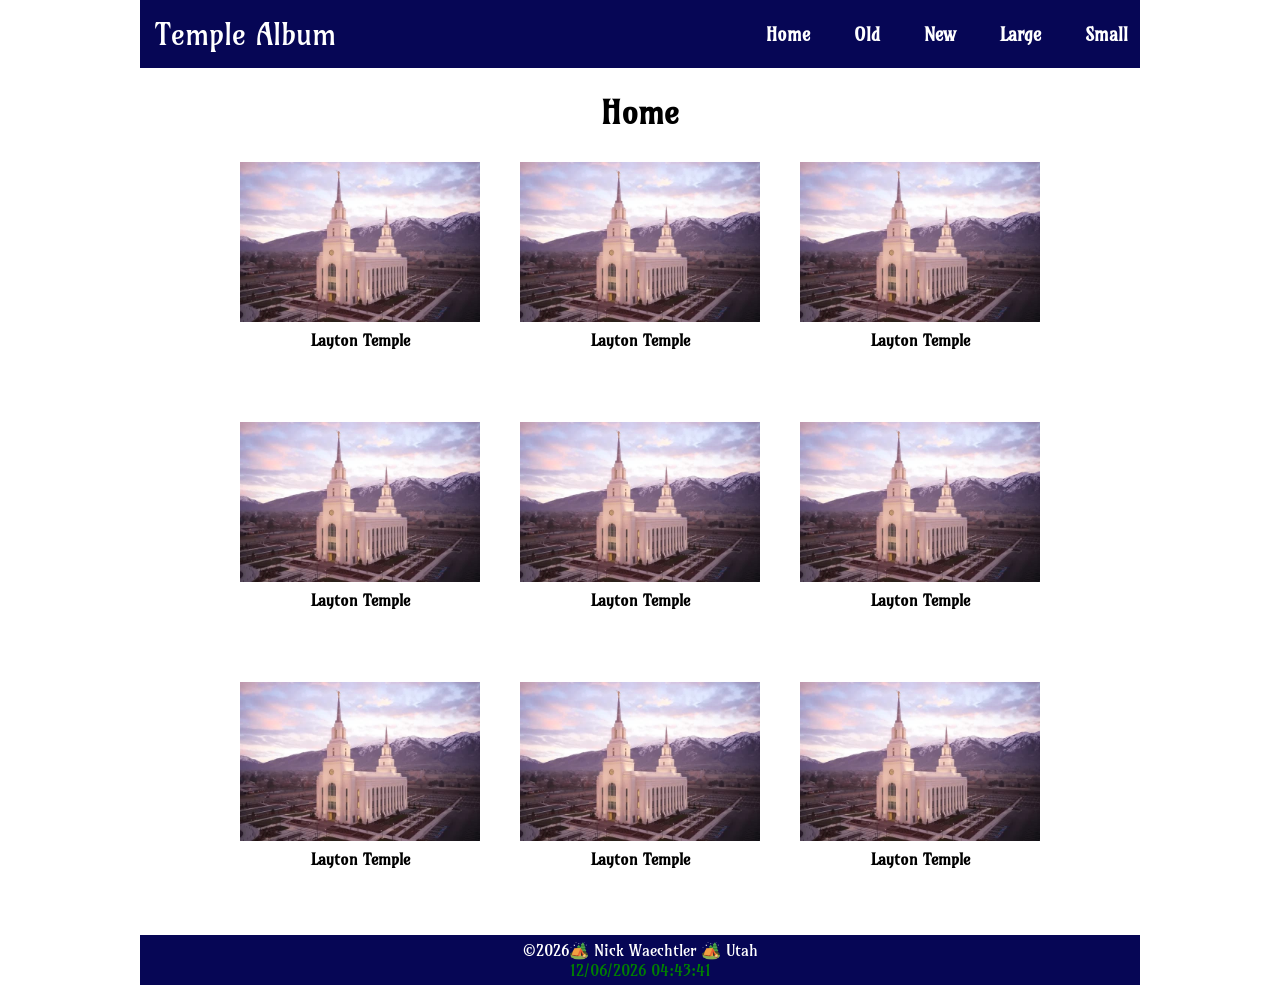
==== filtered-temples.html @ 926436fc "filtered temples project" ====
<!DOCTYPE html>
<html lang="en">

<head>
    <meta charset="UTF-8">
    <meta name="viewport" content="width=device-width, initial-scale=1.0">
    <title>Temple Album</title>
    <meta name="description" content="Nick Waechtlers Temple Album Week 2 project - WDD131">
    <meta name="author" content="Nick Waechtler">
    <link rel="stylesheet" href="styles/temples.css">
    <link rel="stylesheet" href="styles/temples-large.css">
    <link rel="preconnect" href="https://fonts.googleapis.com">
    <link rel="preconnect" href="https://fonts.gstatic.com" crossorigin>
    <link
        href="https://fonts.googleapis.com/css2?family=Amarante&family=Arimo:ital,wght@0,400..700;1,400..700&family=Roboto:ital,wght@0,100..900;1,100..900&display=swap"
        rel="stylesheet">
    <script src="scripts/temples.js" defer></script>
</head>

<body>
    <header>
        <div class="header-top">
            <p>Temple Album</p>
            <a id="menu" href="#"></a>
        </div>
        <nav>
            <ul class="navigation">
                <li><a href="#">Home</a></li>
                <li><a href="#">Old</a></li>
                <li><a href="#">New</a></li>
                <li><a href="#">Large</a></li>
                <li><a href="#">Small</a></li>
            </ul>
        </nav>
    </header>
    <main>
        <h1>Home</h1>
        <figure>
            <img src="images/layton_utah_temple.jpg" alt="Layton Temple">
            <figcaption>Layton Temple</figcaption>
        </figure>
        <figure>
            <img src="images/layton_utah_temple.jpg" alt="Layton Temple">
            <figcaption>Layton Temple</figcaption>
        </figure>
        <figure>
            <img src="images/layton_utah_temple.jpg" alt="Layton Temple">
            <figcaption>Layton Temple</figcaption>
        </figure>
        <figure>
            <img src="images/layton_utah_temple.jpg" alt="Layton Temple">
            <figcaption>Layton Temple</figcaption>
        </figure>
        <figure>
            <img src="images/layton_utah_temple.jpg" alt="Layton Temple">
            <figcaption>Layton Temple</figcaption>
        </figure>
        <figure>
            <img src="images/layton_utah_temple.jpg" alt="Layton Temple">
            <figcaption>Layton Temple</figcaption>
        </figure>
        <figure>
            <img src="images/layton_utah_temple.jpg" alt="Layton Temple">
            <figcaption>Layton Temple</figcaption>
        </figure>
        <figure>
            <img src="images/layton_utah_temple.jpg" alt="Layton Temple">
            <figcaption>Layton Temple</figcaption>
        </figure>
        <figure>
            <img src="images/layton_utah_temple.jpg" alt="Layton Temple">
            <figcaption>Layton Temple</figcaption>
        </figure>
    </main>
    <footer>
        <p>&copy;<span id="currentyear"></span> 🏕️ Nick Waechtler 🏕️ Utah</p>
        <p id="lastModified"></p>
    </footer>
</body>

</html>
---- styles/temples.css ----
* {
    margin: 0;
    padding: 0;
    box-sizing: border-box;
}

#menu {
    display: block;
    font-size: 2rem;
    font-weight: 700;
    text-decoration: none;
    padding: .5rem .75rem;
    background-color: rgb(6, 6, 85);
    color: #fff;
    margin-left: auto;
}

#menu::before {
    content: "≡";
}

#menu.show::before {
    content: "x";
}

.navigation {
   list-style: none;
   margin: 0 auto;
   max-width: 760px;
}

.navigation li {
    display: none;
}

.navigation a {
    display: block;
    padding: 0.75rem;
    text-align: center;
    text-decoration: none;
    color: white;
    background-color: rgb(6, 6, 85);
    font-weight: 700;
    transition: 0.5s;
    font-size: clamp(1rem, 2vmin, 1.5rem);
    
}

.navigation a:hover, .navigation a:active {
    color: white;
    background-color: black;
}

.navigation.show {
    display: flex;
    flex-direction: column;
    align-items: center;
    padding-top: 1rem;
}

nav {
    position: relative;
}

.show li {
    display: block;
}

.hide {
    display: none;
}

main {
    max-width: 95%;
    margin: 1.5rem auto;
    padding: 0 10px;
}

main h1 {
    text-align: center;
}

figure {
    display: grid;
    grid-template-columns: 1fr;
    justify-items: center;
    margin: 0 0 2rem 0;
    padding: 10px;
}

figure img {
    width: 100%;
    max-width: 400;
}

figcaption {
    text-align: center;
    margin-top: 8px;
    font-weight: bold;
}

header,
footer {
    max-width: 840px;
    margin: 0 auto;   
}

header {
    background-color: rgb(6, 6, 85);
    color: white;
    align-items: center;
}

.header-top {
    display: flex;
    justify-content: space-between;
    align-items: center;
    padding: 15px;
}

header p {
    color: #fff;
    font-size: 30px;
}

body {
    font-family: "Amarante", serif;
    font-weight: 400;
    font-style: normal;
}

footer {
    color: #fff;
    background-color: rgb(6, 6, 85);
    text-align: center;
    padding: 5px;
}

footer p {
    color: #fff;
    display: flex;
    justify-content: center;
    align-items: center;
    margin: 0;
}

#lastModified {
    color: green;
}

#currentyear {
    margin: 0;
    padding: 0;
}
---- styles/temples-large.css ----
@media only screen and (min-width: 1000px) {
    .navigation {
        display: flex;
    }

    .navigation li {
        display: block;
        flex: 1 1 100%;
    }

    #menu {
        display: none;
    }

    main {
        display: grid;
        grid-template-columns: repeat(3, 1fr);
        gap: 20px;
        max-width: 840px;
    }

    main h1 {
        grid-column: 1 / -1;
    }

    nav {
        margin-left: auto;
    }

    nav ul {
        display: flex;
        list-style-type: none;
        margin: 0;
        padding: 0;
        gap: 20px;
    }

    nav a {
        color: white;
        padding: 0.5rem;
        text-decoration: none;
    }

    nav a:hover {
        color: rgb(240, 111, 6);
    }

    header {
        display: flex;
        justify-content: space-between;
        align-items: center;
    }

    .header-top {
        display: flex;
        justify-content: space-between;
        align-items: center;
        padding: 15px;
    }

    header p {
        color: #fff;
        margin: 0;
        font-size: 30px;
    }

    header,
    footer {
        max-width: 1000px;
        margin: 0 auto;
    }

    body {
        font-family: "Amarante", serif;
        font-weight: 400;
        font-style: normal;
    }

    .hide {
        display: block;
    }
}
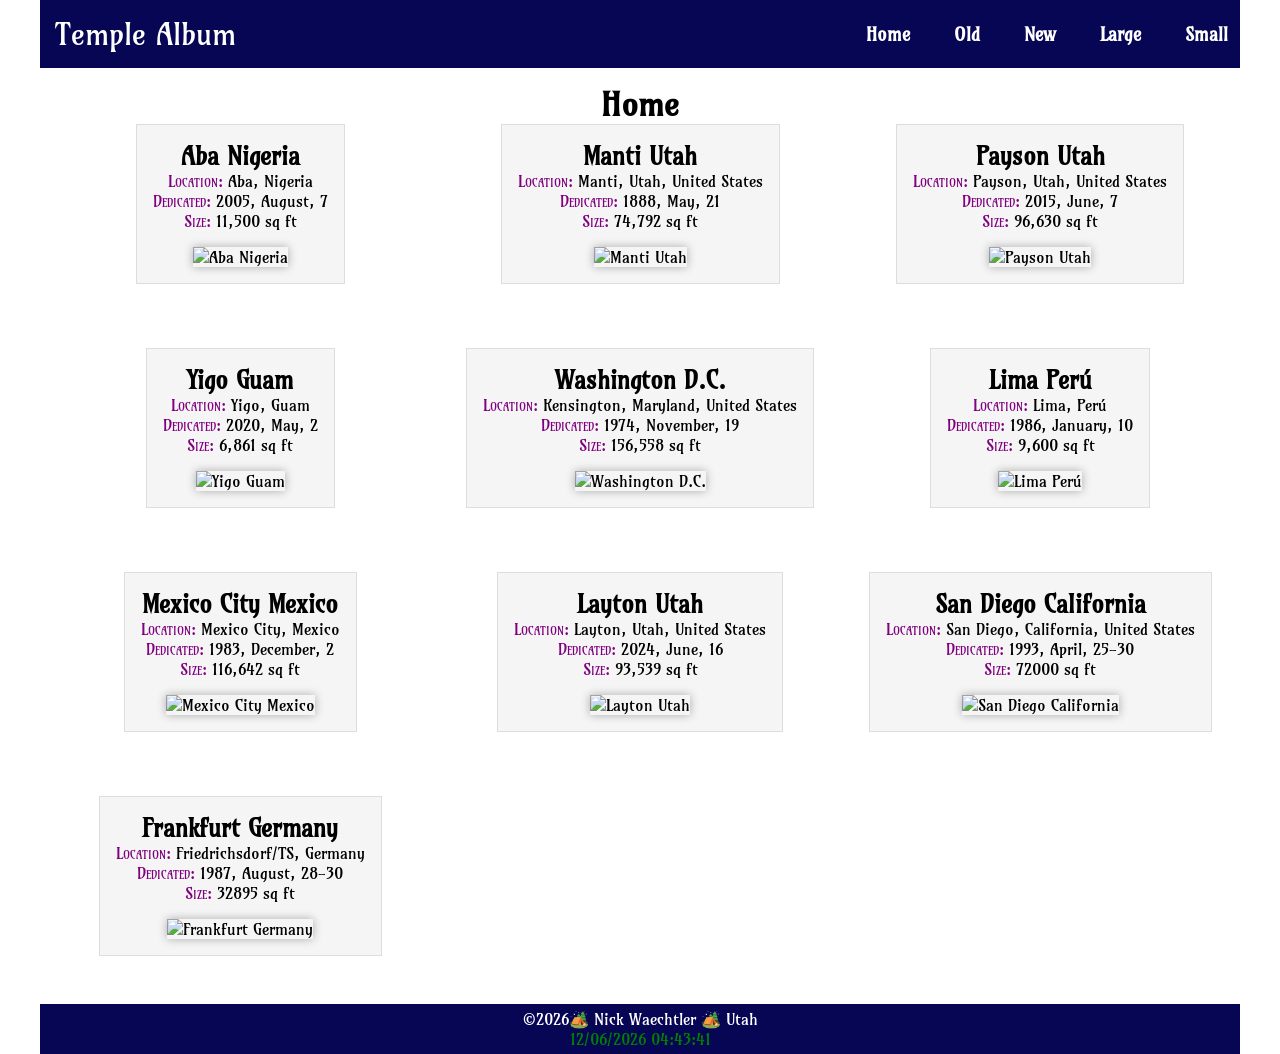
==== commit fd55fb7d: "added 3 new temples, created temple cards" ====
--- a/filtered-temples.html
+++ b/filtered-temples.html
@@ -7,14 +7,14 @@
     <title>Temple Album</title>
     <meta name="description" content="Nick Waechtlers Temple Album Week 2 project - WDD131">
     <meta name="author" content="Nick Waechtler">
-    <link rel="stylesheet" href="styles/temples.css">
-    <link rel="stylesheet" href="styles/temples-large.css">
+    <link rel="stylesheet" href="styles/filtered-temples.css">
+    <link rel="stylesheet" href="styles/filtered-temples-large.css">
     <link rel="preconnect" href="https://fonts.googleapis.com">
     <link rel="preconnect" href="https://fonts.gstatic.com" crossorigin>
     <link
         href="https://fonts.googleapis.com/css2?family=Amarante&family=Arimo:ital,wght@0,400..700;1,400..700&family=Roboto:ital,wght@0,100..900;1,100..900&display=swap"
         rel="stylesheet">
-    <script src="scripts/temples.js" defer></script>
+    <script src="scripts/filtered-temples.js" defer></script>
 </head>
 
 <body>
@@ -35,42 +35,7 @@
     </header>
     <main>
         <h1>Home</h1>
-        <figure>
-            <img src="images/layton_utah_temple.jpg" alt="Layton Temple">
-            <figcaption>Layton Temple</figcaption>
-        </figure>
-        <figure>
-            <img src="images/layton_utah_temple.jpg" alt="Layton Temple">
-            <figcaption>Layton Temple</figcaption>
-        </figure>
-        <figure>
-            <img src="images/layton_utah_temple.jpg" alt="Layton Temple">
-            <figcaption>Layton Temple</figcaption>
-        </figure>
-        <figure>
-            <img src="images/layton_utah_temple.jpg" alt="Layton Temple">
-            <figcaption>Layton Temple</figcaption>
-        </figure>
-        <figure>
-            <img src="images/layton_utah_temple.jpg" alt="Layton Temple">
-            <figcaption>Layton Temple</figcaption>
-        </figure>
-        <figure>
-            <img src="images/layton_utah_temple.jpg" alt="Layton Temple">
-            <figcaption>Layton Temple</figcaption>
-        </figure>
-        <figure>
-            <img src="images/layton_utah_temple.jpg" alt="Layton Temple">
-            <figcaption>Layton Temple</figcaption>
-        </figure>
-        <figure>
-            <img src="images/layton_utah_temple.jpg" alt="Layton Temple">
-            <figcaption>Layton Temple</figcaption>
-        </figure>
-        <figure>
-            <img src="images/layton_utah_temple.jpg" alt="Layton Temple">
-            <figcaption>Layton Temple</figcaption>
-        </figure>
+        <div class="temple-container"></div>
     </main>
     <footer>
         <p>&copy;<span id="currentyear"></span> 🏕️ Nick Waechtler 🏕️ Utah</p>
--- a/styles/filtered-temples.css
+++ b/styles/filtered-temples.css
@@ -0,0 +1,168 @@
+* {
+    margin: 0;
+    padding: 0;
+    box-sizing: border-box;
+}
+
+#menu {
+    display: block;
+    font-size: 2rem;
+    font-weight: 700;
+    text-decoration: none;
+    padding: .5rem .75rem;
+    background-color: rgb(6, 6, 85);
+    color: #fff;
+    margin-left: auto;
+}
+
+#menu::before {
+    content: "≡";
+}
+
+#menu.show::before {
+    content: "x";
+}
+
+.navigation {
+    list-style: none;
+    margin: 0 auto;
+    max-width: 760px;
+}
+
+.navigation li {
+    display: none;
+}
+
+.navigation a {
+    display: block;
+    padding: 0.75rem;
+    text-align: center;
+    text-decoration: none;
+    color: white;
+    background-color: rgb(6, 6, 85);
+    font-weight: 700;
+    transition: 0.5s;
+    font-size: clamp(1rem, 2vmin, 1.5rem);
+
+}
+
+.navigation a:hover,
+.navigation a:active {
+    color: white;
+    background-color: rgb(206, 119, 5);
+}
+
+.navigation.show {
+    display: flex;
+    flex-direction: column;
+    align-items: center;
+    padding-top: 1rem;
+}
+
+nav {
+    position: relative;
+}
+
+.show li {
+    display: block;
+}
+
+.hide {
+    display: none;
+}
+
+main {
+    max-width: 95%;
+    margin: 1.5rem auto;
+    padding: 0 10px;
+}
+
+main h1 {
+    text-align: center;
+}
+
+header,
+footer {
+    max-width: 450px;
+    margin: 0 auto;
+}
+
+header {
+    background-color: rgb(6, 6, 85);
+    color: white;
+    align-items: center;
+}
+
+.header-top {
+    display: flex;
+    justify-content: space-between;
+    align-items: center;
+    padding: 15px;
+}
+
+header p {
+    color: #fff;
+    font-size: 30px;
+}
+
+body {
+    font-family: "Amarante", serif;
+    font-weight: 400;
+    font-style: normal;
+}
+
+.temple-card img {
+    width: 100%;
+    max-width: 350px;
+    height: auto;
+    margin-top: 1rem auto 0;
+    box-shadow: 0 0 10px rgba(0, 0, 0, .3);
+}
+
+.temple-card {
+    background-color: #f5f5f5;
+    border: 1px solid #ddd;
+    text-align: center;
+    padding: 1rem;
+    max-width: 450px;
+    margin: 0 auto 2rem auto;
+}
+
+.temple.container {
+    display: flex;
+    flex-direction: column;
+    align-items: center;
+}
+
+.temple-card h2 {
+    margin-top: 0;
+}
+
+.temple-card span {
+    color: purple;
+    font-variant: small-caps;
+}
+
+footer {
+    color: #fff;
+    background-color: rgb(6, 6, 85);
+    text-align: center;
+    padding: 5px;
+}
+
+footer p {
+    color: #fff;
+    display: flex;
+    justify-content: center;
+    align-items: center;
+    margin: 0;
+}
+
+#lastModified {
+    color: green;
+}
+
+#currentyear {
+    margin: 0;
+    padding: 0;
+}
--- a/styles/filtered-temples-large.css
+++ b/styles/filtered-temples-large.css
@@ -0,0 +1,110 @@
+@media only screen and (min-width: 1000px) {
+    .navigation {
+        display: flex;
+    }
+
+    .navigation li {
+        display: block;
+        flex: 1 1 100%;
+    }
+
+    #menu {
+        display: none;
+    }
+
+    main {
+        max-width: 1200px;
+        margin: 0 auto;
+        padding: 1rem;
+    }
+
+    h1 {
+        text-align: center;
+    }
+
+    nav {
+        margin-left: auto;
+    }
+
+    nav ul {
+        display: flex;
+        list-style-type: none;
+        margin: 0;
+        padding: 0;
+        gap: 20px;
+    }
+
+    nav a {
+        color: white;
+        padding: 0.5rem;
+        text-decoration: none;
+    }
+
+    nav a:hover {
+        color: rgb(240, 111, 6);
+    }
+
+    header {
+        display: flex;
+        justify-content: space-between;
+        align-items: center;
+    }
+
+    .temple-container {
+        display: grid;
+        grid-template-columns: repeat(3, 1fr);
+        gap: 2rem;
+    }
+
+    .temple-card {
+        background-color: #f5f5f5;
+        border: 1px solid #ddd;
+        text-align: center;
+        padding: 1rem;
+    }
+
+    .temple-card h2 {
+        margin-top: 0;
+    }
+
+    .temple-card span {
+        color: purple;
+        font-variant: small-caps;
+    }
+
+    .temple-card img {
+        width: 100%;
+        height: auto;
+        margin-top: 1rem;
+        box-shadow: 0 0 10px rgba(0, 0, 0, .3);
+    }
+
+    .header-top {
+        display: flex;
+        justify-content: space-between;
+        align-items: center;
+        padding: 15px;
+    }
+
+    header p {
+        color: #fff;
+        margin: 0;
+        font-size: 30px;
+    }
+
+    header,
+    footer {
+        max-width: 1200px;
+        margin: 0 auto;
+    }
+
+    body {
+        font-family: "Amarante", serif;
+        font-weight: 400;
+        font-style: normal;
+    }
+
+    .hide {
+        display: block;
+    }
+}
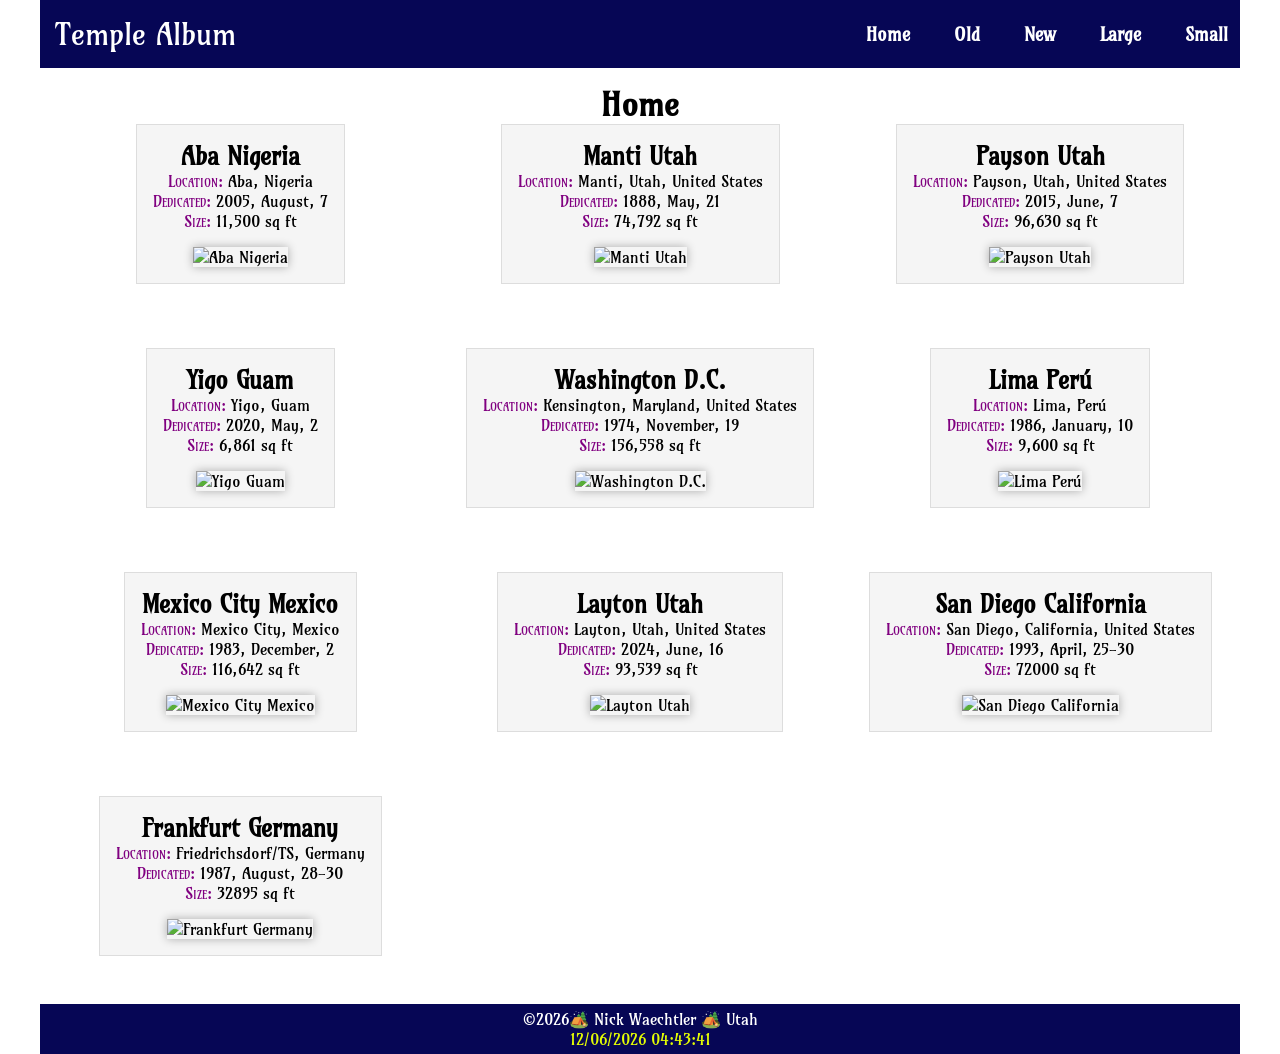
==== commit 9e1702c1: "fix menu label" ====
--- a/filtered-temples.html
+++ b/filtered-temples.html
@@ -5,7 +5,7 @@
     <meta charset="UTF-8">
     <meta name="viewport" content="width=device-width, initial-scale=1.0">
     <title>Temple Album</title>
-    <meta name="description" content="Nick Waechtlers Temple Album Week 2 project - WDD131">
+    <meta name="description" content="Nick Waechtlers Filtered Temple Album Week 4 project - WDD131">
     <meta name="author" content="Nick Waechtler">
     <link rel="stylesheet" href="styles/filtered-temples.css">
     <link rel="stylesheet" href="styles/filtered-temples-large.css">
@@ -21,15 +21,15 @@
     <header>
         <div class="header-top">
             <p>Temple Album</p>
-            <a id="menu" href="#"></a>
+            <a id="menu" href="#" title="open navigation menu"></a>
         </div>
         <nav>
             <ul class="navigation">
-                <li><a href="#">Home</a></li>
-                <li><a href="#">Old</a></li>
-                <li><a href="#">New</a></li>
-                <li><a href="#">Large</a></li>
-                <li><a href="#">Small</a></li>
+                <li><a href="#" id="home">Home</a></li>
+                <li><a href="#" id="old">Old</a></li>
+                <li><a href="#" id="new">New</a></li>
+                <li><a href="#" id="large">Large</a></li>
+                <li><a href="#" id="small">Small</a></li>
             </ul>
         </nav>
     </header>
@@ -42,5 +42,4 @@
         <p id="lastModified"></p>
     </footer>
 </body>
-
 </html>
--- a/styles/filtered-temples.css
+++ b/styles/filtered-temples.css
@@ -144,14 +144,14 @@
 }
 
 footer {
-    color: #fff;
+    color: #ffffff;
     background-color: rgb(6, 6, 85);
     text-align: center;
     padding: 5px;
 }
 
 footer p {
-    color: #fff;
+    color: #ffffff;
     display: flex;
     justify-content: center;
     align-items: center;
@@ -159,7 +159,7 @@
 }
 
 #lastModified {
-    color: green;
+    color: rgb(227, 252, 4);
 }
 
 #currentyear {
